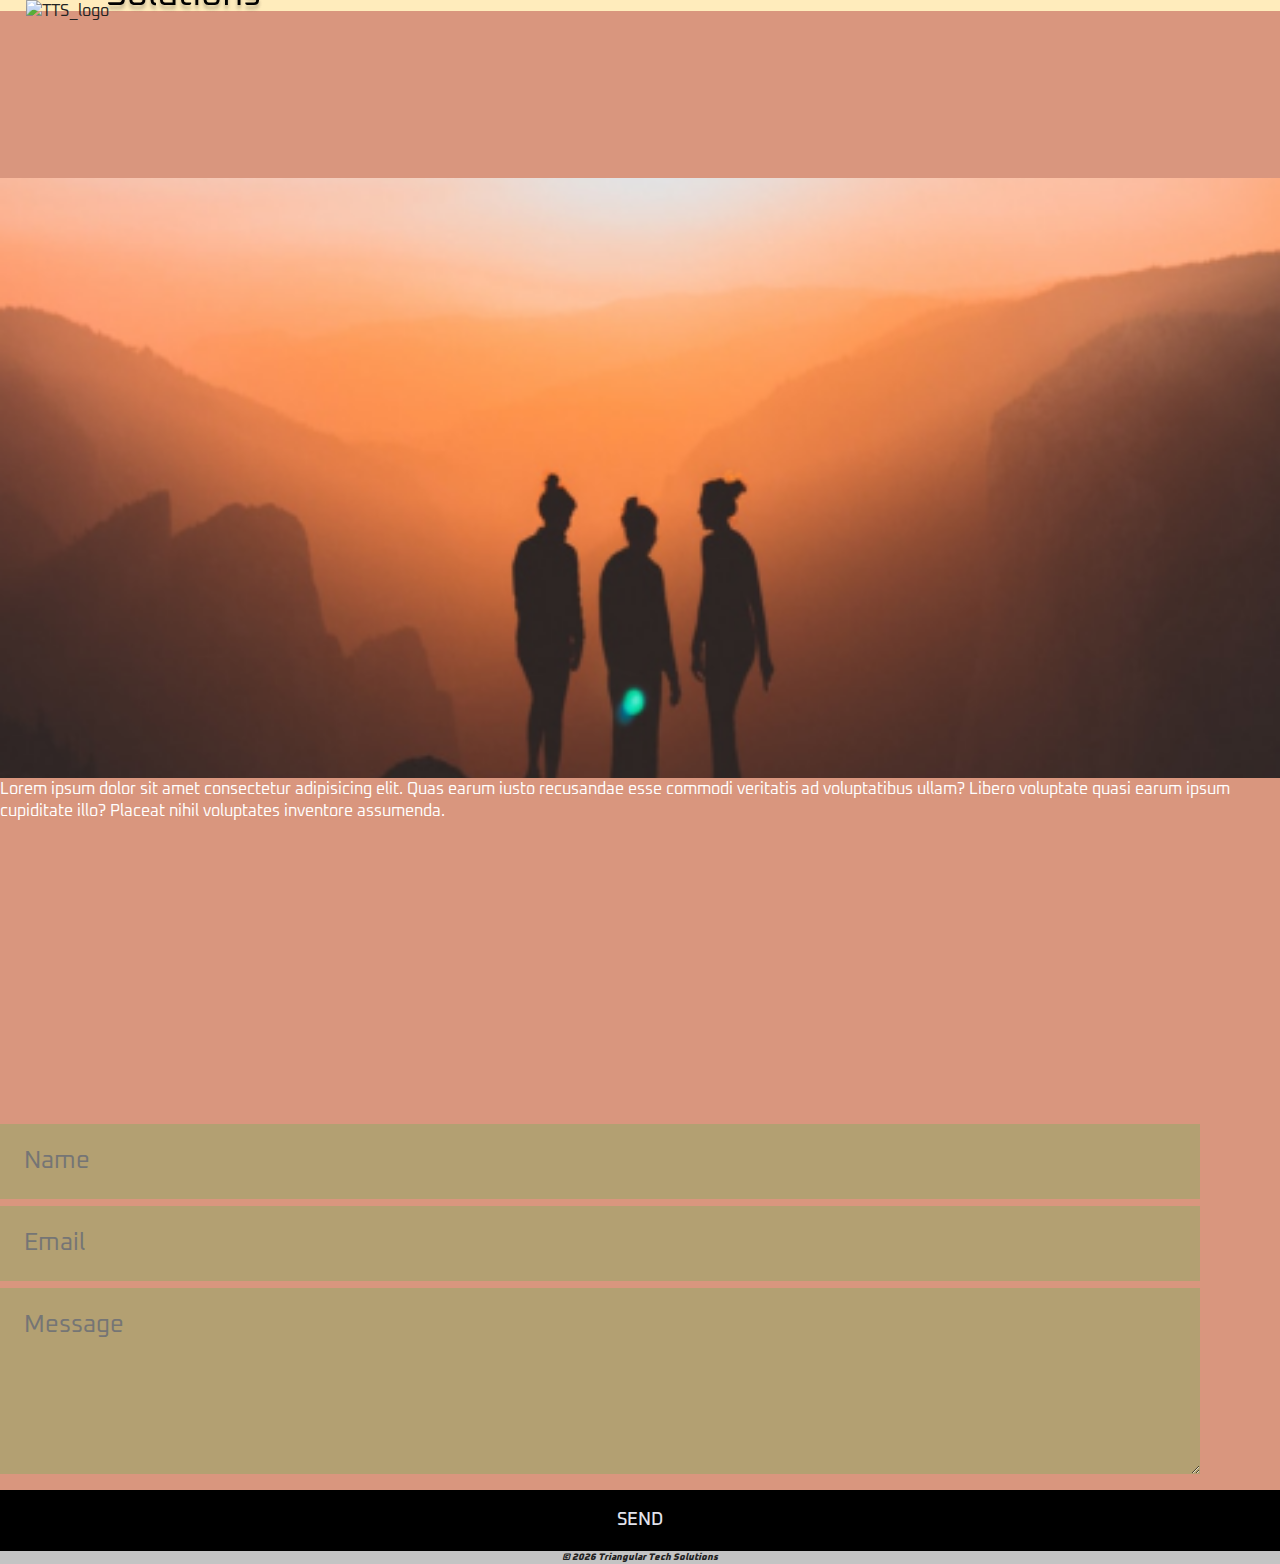
==== form/index.html @ 8d861210 "Added form page" ====
<!DOCTYPE html>
<html lang="en" id="form">
<head>
    <meta charset="UTF-8">
    <meta http-equiv="X-UA-Compatible" content="IE=edge">
    <meta name="viewport" content="width=device-width, initial-scale=1.0">
    <title>Triangular Tech Solutions</title>
    <link rel="stylesheet" href="../css/normalize.css">
    <link rel="stylesheet" href="../css/main.css">
</head>
<body>
    <header>
        <div class="wrapper">
            <div class="logo">
                <img src="../img/logo.png" alt="TTS_logo"/>
            </div>
            <div class="banner">
                <img src="../img/triangular_tech_solutions.png" alt="TTS banner"/>
            </div>
            <div class="topnav" id="myTopnav">
                <a href="javascript:void(0);" style="font-size:35px;" class="icon" onclick="myFunction()">&#9776;</a>
                <a href="../index.html" class="active">Home</a>
                <!-- <a href="../#services">Services</a> -->
                <a href="../#about">About</a>
                <a href="../#contact">Contact</a>
               
            </div>
        </div>
    </header>
    <main>

        <div class="form">
            <div class="hero-img">
            <img />
            </div>
            <p><span>Lorem ipsum dolor sit amet consectetur adipisicing elit. Quas earum iusto recusandae esse commodi veritatis ad voluptatibus ullam? Libero voluptate quasi earum ipsum cupiditate illo? Placeat nihil voluptates inventore assumenda.</span></p>
            <form id="fs-frm" name="simple-contact-form" accept-charset="utf-8"   action="https://formspree.io/f/mrgrpnjb" method="post">
                <fieldset id="fs-frm-inputs">
                <!-- <label for="full-name">Full Name</label> -->
                <input type="text" name="name" id="full-name" placeholder="Name" required="">
                <!-- <label for="email-address">Email Address</label> -->
                <input type="email" name="_replyto" id="email-address" placeholder="Email" required="">
                <!-- <label for="message">Message</label> -->
                <textarea rows="5" name="message" id="message" placeholder="Message" required=""></textarea>
                <input type="hidden" name="_subject" id="email-subject" value="Contact Form Submission">
                </fieldset>
                <input type="submit" value="Send">
            </form>
        </div>
    </main>
    <footer>
        <p> &copy; <script>document.write(new Date().getFullYear())</script> Triangular Tech Solutions</p>
    </footer>
       <script src="../js/main.js"></script>
</body>
</html>
---- css/main.css ----
/*! HTML5 Boilerplate v8.0.0 | MIT License | https://html5boilerplate.com/ */

/* main.css 2.1.0 | MIT License | https://github.com/h5bp/main.css#readme */
/*
 * What follows is the result of much research on cross-browser styling.
 * Credit left inline and big thanks to Nicolas Gallagher, Jonathan Neal,
 * Kroc Camen, and the H5BP dev community and team.
 */

/* ==========================================================================
   Base styles: opinionated defaults
   ========================================================================== */

html {
  color: #222;
  font-size: 1em;
  line-height: 1.4;
}

/*
 * Remove text-shadow in selection highlight:
 * https://twitter.com/miketaylr/status/12228805301
 *
 * Vendor-prefixed and regular ::selection selectors cannot be combined:
 * https://stackoverflow.com/a/16982510/7133471
 *
 * Customize the background color to match your design.
 */

::-moz-selection {
  background: #b3d4fc;
  text-shadow: none;
}

::selection {
  background: #b3d4fc;
  text-shadow: none;
}

/*
 * A better looking default horizontal rule
 */

hr {
  display: block;
  height: 1px;
  border: 0;
  border-top: 1px solid #ccc;
  margin: 1em 0;
  padding: 0;
}

/*
 * Remove the gap between audio, canvas, iframes,
 * images, videos and the bottom of their containers:
 * https://github.com/h5bp/html5-boilerplate/issues/440
 */

audio,
canvas,
iframe,
img,
svg,
video {
  vertical-align: middle;
}

/*
 * Remove default fieldset styles.
 */

fieldset {
  border: 0;
  margin: 0;
  padding: 0;
}

/*
 * Allow only vertical resizing of textareas.
 */

textarea {
  resize: vertical;
}

/* ==========================================================================
   Author's custom styles
   ========================================================================== */
/*======Base styles=======================================*/
@font-face {
  font-family:"oxanium"  ;
  src: url('/fonts/Oxanium-VariableFont_wght.ttf') format('opentype');
}
* {
  margin:0;
  padding:0;
  list-style:none;
  font-family: 'oxanium';
}

img {
  max-width:100%;
}
figure{
  margin:0;
}

header {
  background-color:#FFECBC;
}
.welcome {
  background-color: #B3A072;
}
#services {
  background-color: #D9967E;
}
#about {
  background-color: #D99A25B2;
}
#contact {
  background-color: #317178;
}
footer{
  background-color: #C4C4C4;

}

/*===================Header Styles=======================*/
.logo {
  margin-left:24%;
 
}
.banner {
  display:flex;
  margin-left:40%;
  margin-top:-18%;
}

/* Responsive Navigation Bar */
.topnav {
  overflow: hidden;
  background-color:#FFECBC;
  display:flex;
  flex-flow:row wrap;
  margin-top: -20%;
}

.topnav a {
  float: left;
  display: block;
  text-align: center;
  padding: 14px 16px;
  text-decoration: none;
  font-size: 1.2rem;
  color: #000000;
  font-family: 'oxanium';
}

.active {
  font-size:1rem;
}

.topnav .icon {
  display: none;
}


.topnav a:hover {
  background-color:#FFD6B0;
  color: white;
  border-radius: 13px;
}

@media screen and (max-width: 600px) {
 .topnav a:not(:first-child) {
    display: none;
  }
  .topnav a.icon {
    float: right;
    display: block;
  }
}

@media screen and (max-width: 600px) {
  .topnav.responsive {position: relative;}
  .topnav.responsive .icon {
    position: absolute;
    right: 0;
    top: 0;
  }
  .topnav.responsive a {
    float: none;
    display: block;
    text-align: left;
  }
  .topnav.responsive {float: none;}
  .topnav.responsive {position: relative;}
  .topnav.responsive {
    display: block;
    width: 100%;
    text-align: left;
  }
}
@media(min-width:768px){
  .active {
   background-color:#FFECBC;
  }
}
/*hidden images*/
@media only screen and (min-width:100px) and (max-width:768px) {
.desktop-welcome img ,
.desktop-webdev img,
.desktop-about img {
  display:none;
}

.welcome .button {
  display:none;
}
}

@media(min-width:768px) {
  .banner {
    margin:25%;
  }
}

/*===========WELCOME STYLES==========================*/
.welcome,
#services,
#contact,
#about {
  display: flex;
  flex-flow: column wrap;
  justify-content: center;
  align-items: center;
}

.welcome h3 {
  margin-top:.4em;
  margin-right: 6.8em;
}
.welcome,
#services h3,
 p span,
 #about h3,
 #contact h3 {
  color:#FFFFFF;
}
.welcome h3,
#services h3 {
  font-size: 2rem;
  margin-bottom: 1rem;;
}
.welcome p {
  font-size: 1.3rem;
  padding:.51em;
}
@media(min-width:414px) {
  .welcome h3{
    margin-top:.4em;
    margin-right: 7.8em;
  }
  .welcome p {
    font-size: 1.3rem;
    padding:.51em;
  }
}
@media(min-width:768px) {
  .welcome h3{
    margin-right: 17.8em;
  }
}


/*===========Services============================*/
#services {
  padding-bottom:2.3rem;
}
#services h3 {
  font-size: 2rem;
  padding-top:1rem;
  margin-left: 1rem;
  margin-bottom: 1rem;;
}


#services p span, 
#services p{
  display:flex;
  text-align: center;
  justify-content: center;
  font-size: 1.2em;
}

#services p {
  padding:1em;
}
#services .button p {
  width:232px;
  background: rgba(207, 207, 207, 0.6);
  margin-left: .3em;
  padding-bottom: 1.4em;
  
}
#services .button a {
  color: #000000;
  font-size:1.75em;
  text-decoration: none;
  text-align: center;
}
/*===========ABOUT STYLES============================*/

#about h3 {
  font-size: 2rem;
  padding-top:1rem;
  margin-right: 1rem;
  margin-bottom: 1rem;;
}

.mobile-about img {
  width: 85%;
  margin-left: 1.2em;
}

#about p span,
#about p {
  display:flex;
  text-align: center;
  justify-content: center;
  font-size: 1.2em;
  margin-top: .73em;
  padding:.21em;
}
.workbutton p {
  width:232px;
  background: rgba(207, 207, 207, 0.6);
  margin-left: 3.5em;
  margin-bottom: 5%;
  padding-bottom: 6.4em; 
}
.workbutton a {
  color: #000000;
  font-size:1.75em;
  text-decoration: none;
  text-align: center;
}
@media(min-width:414px){#about p{padding:.91em;}}

/*===========CONTACT STYLES============================*/

#contact h3 {
  font-size: 2rem;
  margin-top: 1em;
}

@media(min-width:414px){#contact h3{margin-bottom:2rem;}}

.rectangle img {
  box-shadow: 15px 16px 7px 5px #79a5aa;
  margin-top: 2em;
  margin-bottom: 4em;
  width:95%;
}
@media(min-width:414px){.rectangle img{box-shadow: -35px -25px #79a5aa;}}
@media(min-width:1200px){.rectangle img{box-shadow:none;}}
.email {
  margin-bottom: 2em;
  margin-right: .2em;
 }
.email a {
  padding:3%;
  font-size: 1.125rem;
  text-decoration: none;
  color:rgb(15, 15, 14);
  background: #9DC4CF;
}

#contact h5 {
  color:white;
  margin-top: 3%;
  margin-bottom: 4%;
  font-size: 1.6rem;
}


#contact .social-media  {
  display:flex;
  justify-content: space-between;
  width: 55%;
  margin-top:1rem;
  margin-bottom: 2rem;
}

@media(min-width:768px) {
  #contact .social-media  {
    display:flex;
    justify-content: space-between;
    width: 35%;
    margin-top:1rem;
    margin-bottom: 2rem;
  }
}
footer {
  display:flex;
  align-items: center;
  justify-content: center;
  font-weight:800;
  font-size:.6em;
  font-style:italic;
}
/*=======Contact Form===================*/
#form {
  background-color: #D9967E;
  height:auto;
}
.form {
  background-color: #D9967E;
 
}
.form .hero-img {
  background: url("../img/rectangle_28.png");
  background-size: cover;
  background-position: center;
  min-height: 300px;
  display: flex;
  justify-content: center;
  flex-flow: row wrap;
  margin-top: 13%;
}
@media(min-width:768px){
  .form .hero-img{
    min-height:600px;
  }
}
/* .form img {
  border: none;
  border-radius: 9%;
  opacity: 0.5;
  width:15%;
} */
fieldset {
  padding-top: 23%;
  height:23%;
}
#email-address,
#full-name,
#message {
  display:flex;
  flex-flow:column;
  border: none;
  width: 90%;
  padding:1em;
  background-color: #B3A072;
  font-family: "oxanium";
  margin:.41rem 0;  
  font-size: 1.5rem;
}

input[type=submit] {
  width: 100%;
  padding: 20px 0;
  margin-top: 10px;
  background-color: #000000;
  font-weight: 500;
  font-size: 1.125em;
  color: #e2e3ed;
  border: none;
  text-align: center;
  text-transform: uppercase;
}

/* .hero-area {
  background: url(../img/hero.jpg);
  background-size: cover;
  background-position: center;
  min-height: 500px;
  display: flex;
  justify-content: center;
  flex-flow: row wrap;
} */


/* input[type=text] {
  box-sizing: border-box;
  width: 80%;
  color: #2a423a;
  font-style: italic;
  padding: 1em;
} */


/* ==========================================================================
   Helper classes
   ========================================================================== */

/*
 * Hide visually and from screen readers
 */

.hidden,
[hidden] {
  display: none !important;
}

/*
 * Hide only visually, but have it available for screen readers:
 * https://snook.ca/archives/html_and_css/hiding-content-for-accessibility
 *
 * 1. For long content, line feeds are not interpreted as spaces and small width
 *    causes content to wrap 1 word per line:
 *    https://medium.com/@jessebeach/beware-smushed-off-screen-accessible-text-5952a4c2cbfe
 */

.sr-only {
  border: 0;
  clip: rect(0, 0, 0, 0);
  height: 1px;
  margin: -1px;
  overflow: hidden;
  padding: 0;
  position: absolute;
  white-space: nowrap;
  width: 1px;
  /* 1 */
}

/*
 * Extends the .sr-only class to allow the element
 * to be focusable when navigated to via the keyboard:
 * https://www.drupal.org/node/897638
 */

.sr-only.focusable:active,
.sr-only.focusable:focus {
  clip: auto;
  height: auto;
  margin: 0;
  overflow: visible;
  position: static;
  white-space: inherit;
  width: auto;
}

/*
 * Hide visually and from screen readers, but maintain layout
 */

.invisible {
  visibility: hidden;
}

/*
 * Clearfix: contain floats
 *
 * For modern browsers
 * 1. The space content is one way to avoid an Opera bug when the
 *    `contenteditable` attribute is included anywhere else in the document.
 *    Otherwise it causes space to appear at the top and bottom of elements
 *    that receive the `clearfix` class.
 * 2. The use of `table` rather than `block` is only necessary if using
 *    `:before` to contain the top-margins of child elements.
 */

.clearfix::before,
.clearfix::after {
  content: " ";
  display: table;
}

.clearfix::after {
  clear: both;
}

/* ==========================================================================
   EXAMPLE Media Queries for Responsive Design.
   These examples override the primary ('mobile first') styles.
   Modify as content requires.
   ========================================================================== */
/* ------------------ Tablet Styles - Homepage ---------------- */
@media only screen and (min-width: 768px) {
  /* Tablet styles here */ 
  
 /*===================Header Styles=======================*/
 .logo {
  display: flex;
  margin-left:24%;
  margin-bottom:-35%;
 }
.banner {
  display:flex;
  flex-flow: row wrap;
  justify-content: center;
  align-items: center;
  }
/* Responsive Navigation Bar */
.topnav {
display: flex;
justify-content: center;
}
.topnav a {
  font-size: 1.5rem;
}
/* ----- Welcome ----- */
.welcome {
  display: flex;
  flex-flow: column wrap;
  justify-content: center;
  align-items: center;
  height: 800px;
  width: 100%;
}
.welcome h3 {
  font-size: 2.5rem;
  margin:0 0 0 30%;
}
.welcome p {
  font-size: 2rem;
  width: 100%;
}
.mobile-welcome img {
  width: 600px;
  height: 450px;
}
/*--- Services  ----*/
#services {
  height: 700px;
}
#services h3 {
  font-size: 2.5rem;
}
#services p {
  font-size: 2rem;
}
#services .button {
  margin-top: 5%;
}
/*--- ABout  ----*/
#about {
  height: 1000px;
}
#about h3 {
  font-size: 2.5rem;
}
#about p{
  font-size: 1.75rem;
}
.mobile-about img{
  width: 600px;
  height: 400px;
  border-radius: 3%;
}
/*--- Contact  ----*/
.rectangle img {
  width: 600px;
  height: 400px;
}
#contact h3 {
  font-size: 2.5rem;
}
#contact h5 {
  font-size: 1.5rem;
}

}

/* --------------------- Desktop Styles - Homepage -------------------- */

@media only screen and (min-width: 1200px) {
  /* Desktop styles here */  
  /* hidden images */
  .mobile-welcome img,
  .mobile-about img {
    display:none;
  }
  html {
    background-color: #faf8f8;
  } 
  .logo {
    display: flex;
    justify-content: flex-start;
    margin: 0 0 -32% 2% ;
  }
  .banner {
    display:flex;
    justify-content: flex-start;
    margin-left: 8%;
    }
  
  /* Responsive Navigation Bar */
  .topnav {
  display: flex;
  flex-flow: row nowrap;
  justify-content: flex-end;
  margin-top: -30%;
   }
  /* ----- Welcome ----- */
   .welcome {
     top: 0;
     left: 0;
     background-color:#FFECBC;
     margin-bottom: 15%;
     height: 700px;
     width: 100%;
    }
   .welcome .desktop-welcome img {
      position: relative;
      top: 0;
      left: 240px;
      border-radius: 5%;
      width: 600px;
      height: 400px;
    }
    .welcome .para1 {
      position: absolute;
      bottom: 250px;
      left: 80px;
      width: 600px;
      height: 400px;
      background-color: #B3A072;
      border-radius: 5%;
  }
  .welcome h3 {
    font-size: 3rem;
    margin: 5% 0 0 3%;
  }
  .welcome p {
    font-size: 2.25rem;
    margin: 2% 0 0 1%;
    width: 95%;
  }
  .welcome .button {
    margin: 0 30% 0 0;
  }  
  
  /*--- Services  ----*/
  #services {
    position: relative;
    width: 100%;
    height: 610px;
    margin-bottom: 20%;
  }
  #services h3 {
    font-size: 3rem;
    margin-right: 5%;
  }
  .services-para {
    width: 50%;
    margin-right: 8%;
  }
  .desktop-webdev img {
    position: absolute;
    top: -15%;
    left: 62%;
    width: 532px;
    height: 835px;
  }
  /*--- About  ----*/
   #about {
    position: relative;
    left: 25rem;
    width: 100%;
    height: 600px;
    }
    #about h3 {
      font-size: 3rem;
    }
    
    .desktop-about img {
      position: relative;
      right: 38rem;
      width: 532px;
      height: 835px;
      margin-top: 25%;
    }
 /*--- Contact ----*/
 #contact {
   display: flex;
   flex-flow: column wrap;
   width: 100%;
   margin-top: 20%;
 }
 #contact h3 {
   font-size: 3rem;
   margin: 3% 50% 0 0;
 }
 #contact .rectangle img {
   max-width: 582px;
   height: 320px;
   margin-left: 55%;
   border-radius: 2.5%;
 }
 #contact .email {
   color: #000000;
   margin: -18% 50% 0 0;
   background-color: #9DC4CF;
   width: 40%;
   height: 100px;
 }
 .email a {
  font-size: 2rem;

 }

}  



@media print,
  (-webkit-min-device-pixel-ratio: 1.25),
  (min-resolution: 1.25dppx),
  (min-resolution: 120dpi) {
  /* Style adjustments for high resolution devices */
}

/* ==========================================================================
   Print styles.
   Inlined to avoid the additional HTTP request:
   https://www.phpied.com/delay-loading-your-print-css/
   ========================================================================== */

@media print {
  *,
  *::before,
  *::after {
    background: #fff !important;
    color: #000 !important;
    /* Black prints faster */
    box-shadow: none !important;
    text-shadow: none !important;
  }

  a,
  a:visited {
    text-decoration: underline;
  }

  a[href]::after {
    content: " (" attr(href) ")";
  }

  abbr[title]::after {
    content: " (" attr(title) ")";
  }

  /*
   * Don't show links that are fragment identifiers,
   * or use the `javascript:` pseudo protocol
   */
  a[href^="#"]::after,
  a[href^="javascript:"]::after {
    content: "";
  }

  pre {
    white-space: pre-wrap !important;
  }

  pre,
  blockquote {
    border: 1px solid #999;
    page-break-inside: avoid;
  }

  /*
   * Printing Tables:
   * https://web.archive.org/web/20180815150934/http://css-discuss.incutio.com/wiki/Printing_Tables
   */
  thead {
    display: table-header-group;
  }

  tr,
  img {
    page-break-inside: avoid;
  }

  p,
  h2,
  h3 {
    orphans: 3;
    widows: 3;
  }

  h2,
  h3 {
    page-break-after: avoid;
  }
}
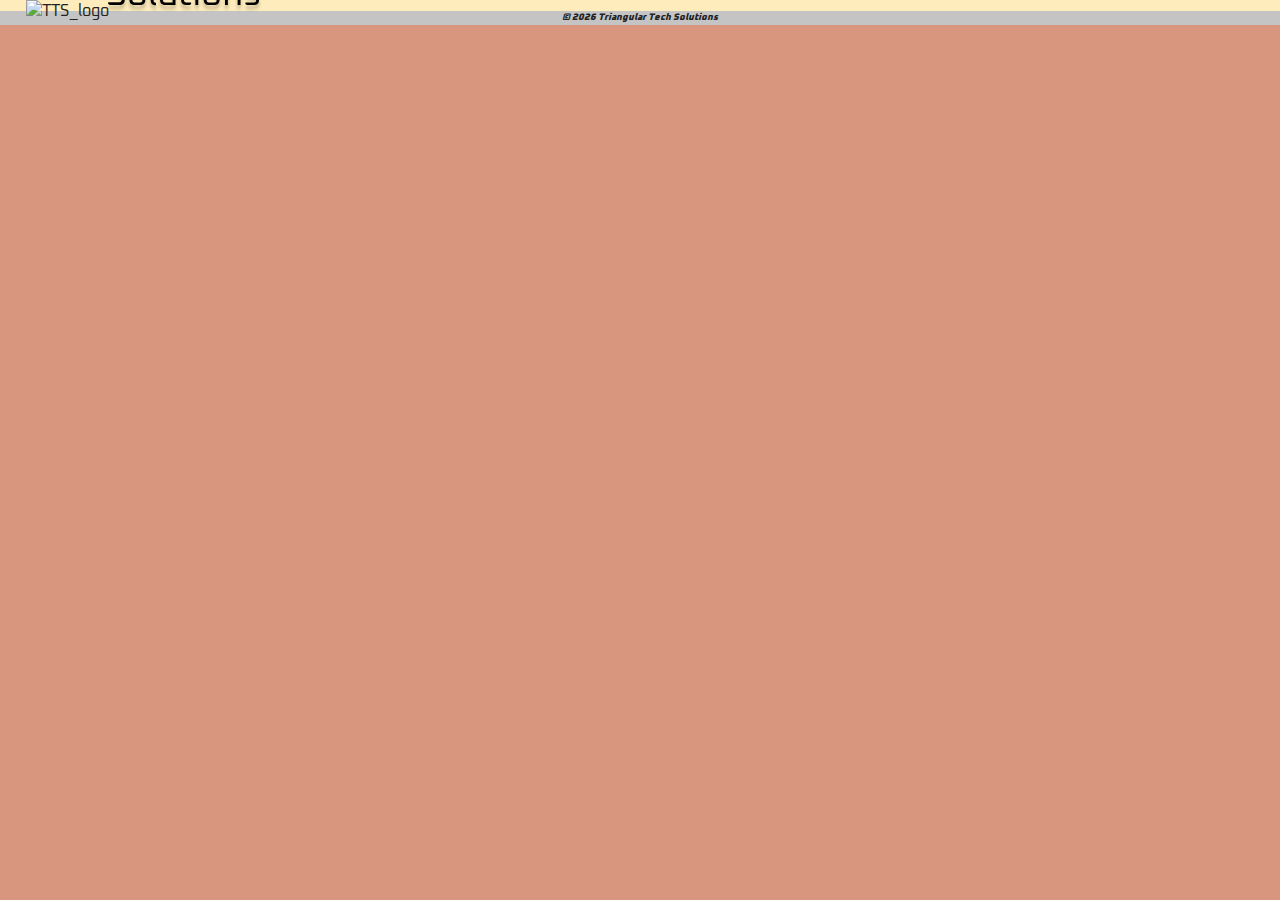
==== commit 8503c81d: "Updated styles" ====
--- a/form/index.html
+++ b/form/index.html
@@ -29,24 +29,6 @@
     </header>
     <main>
 
-        <div class="form">
-            <div class="hero-img">
-            <img />
-            </div>
-            <p><span>Lorem ipsum dolor sit amet consectetur adipisicing elit. Quas earum iusto recusandae esse commodi veritatis ad voluptatibus ullam? Libero voluptate quasi earum ipsum cupiditate illo? Placeat nihil voluptates inventore assumenda.</span></p>
-            <form id="fs-frm" name="simple-contact-form" accept-charset="utf-8"   action="https://formspree.io/f/mrgrpnjb" method="post">
-                <fieldset id="fs-frm-inputs">
-                <!-- <label for="full-name">Full Name</label> -->
-                <input type="text" name="name" id="full-name" placeholder="Name" required="">
-                <!-- <label for="email-address">Email Address</label> -->
-                <input type="email" name="_replyto" id="email-address" placeholder="Email" required="">
-                <!-- <label for="message">Message</label> -->
-                <textarea rows="5" name="message" id="message" placeholder="Message" required=""></textarea>
-                <input type="hidden" name="_subject" id="email-subject" value="Contact Form Submission">
-                </fieldset>
-                <input type="submit" value="Send">
-            </form>
-        </div>
     </main>
     <footer>
         <p> &copy; <script>document.write(new Date().getFullYear())</script> Triangular Tech Solutions</p>
--- a/css/main.css
+++ b/css/main.css
@@ -255,6 +255,7 @@
 .welcome p {
   font-size: 1.3rem;
   padding:.51em;
+  color: #000;
 }
 @media(min-width:414px) {
   .welcome h3{
@@ -273,7 +274,7 @@
 }
 
 
-/*===========Services============================*/
+/*===========Services/Process============================*/
 #services {
   padding-bottom:2.3rem;
 }
@@ -315,7 +316,7 @@
   font-size: 2rem;
   padding-top:1rem;
   margin-right: 1rem;
-  margin-bottom: 1rem;;
+  margin-bottom: 1rem;
 }
 
 .mobile-about img {
@@ -331,66 +332,10 @@
   font-size: 1.2em;
   margin-top: .73em;
   padding:.21em;
-}
-.workbutton p {
-  width:232px;
-  background: rgba(207, 207, 207, 0.6);
-  margin-left: 3.5em;
-  margin-bottom: 5%;
-  padding-bottom: 6.4em; 
-}
-.workbutton a {
-  color: #000000;
-  font-size:1.75em;
-  text-decoration: none;
-  text-align: center;
+  color: #000;
 }
 @media(min-width:414px){#about p{padding:.91em;}}
 
-/*===========CONTACT STYLES============================*/
-
-#contact h3 {
-  font-size: 2rem;
-  margin-top: 1em;
-}
-
-@media(min-width:414px){#contact h3{margin-bottom:2rem;}}
-
-.rectangle img {
-  box-shadow: 15px 16px 7px 5px #79a5aa;
-  margin-top: 2em;
-  margin-bottom: 4em;
-  width:95%;
-}
-@media(min-width:414px){.rectangle img{box-shadow: -35px -25px #79a5aa;}}
-@media(min-width:1200px){.rectangle img{box-shadow:none;}}
-.email {
-  margin-bottom: 2em;
-  margin-right: .2em;
- }
-.email a {
-  padding:3%;
-  font-size: 1.125rem;
-  text-decoration: none;
-  color:rgb(15, 15, 14);
-  background: #9DC4CF;
-}
-
-#contact h5 {
-  color:white;
-  margin-top: 3%;
-  margin-bottom: 4%;
-  font-size: 1.6rem;
-}
-
-
-#contact .social-media  {
-  display:flex;
-  justify-content: space-between;
-  width: 55%;
-  margin-top:1rem;
-  margin-bottom: 2rem;
-}
 
 @media(min-width:768px) {
   #contact .social-media  {
@@ -412,82 +357,8 @@
 /*=======Contact Form===================*/
 #form {
   background-color: #D9967E;
-  height:auto;
-}
-.form {
-  background-color: #D9967E;
- 
-}
-.form .hero-img {
-  background: url("../img/rectangle_28.png");
-  background-size: cover;
-  background-position: center;
-  min-height: 300px;
-  display: flex;
-  justify-content: center;
-  flex-flow: row wrap;
-  margin-top: 13%;
-}
-@media(min-width:768px){
-  .form .hero-img{
-    min-height:600px;
-  }
-}
-/* .form img {
-  border: none;
-  border-radius: 9%;
-  opacity: 0.5;
-  width:15%;
-} */
-fieldset {
-  padding-top: 23%;
-  height:23%;
-}
-#email-address,
-#full-name,
-#message {
-  display:flex;
-  flex-flow:column;
-  border: none;
-  width: 90%;
-  padding:1em;
-  background-color: #B3A072;
-  font-family: "oxanium";
-  margin:.41rem 0;  
-  font-size: 1.5rem;
-}
-
-input[type=submit] {
-  width: 100%;
-  padding: 20px 0;
-  margin-top: 10px;
-  background-color: #000000;
-  font-weight: 500;
-  font-size: 1.125em;
-  color: #e2e3ed;
-  border: none;
-  text-align: center;
-  text-transform: uppercase;
-}
-
-/* .hero-area {
-  background: url(../img/hero.jpg);
-  background-size: cover;
-  background-position: center;
-  min-height: 500px;
-  display: flex;
-  justify-content: center;
-  flex-flow: row wrap;
-} */
-
-
-/* input[type=text] {
-  box-sizing: border-box;
-  width: 80%;
-  color: #2a423a;
-  font-style: italic;
-  padding: 1em;
-} */
+}
+
 
 
 /* ==========================================================================
@@ -624,31 +495,52 @@
 }
 /*--- Services  ----*/
 #services {
-  height: 700px;
+  height: 650px;
 }
 #services h3 {
   font-size: 2.5rem;
 }
 #services p {
   font-size: 2rem;
+  margin-bottom: 45px;
 }
 #services .button {
-  margin-top: 5%;
+  margin-bottom: -90px;
+}
+#services .button p {
+  padding: 30px;
+}
+#services .button a {
+  font-size: 2rem;
 }
 /*--- ABout  ----*/
 #about {
-  height: 1000px;
+  height: 930px;
 }
 #about h3 {
   font-size: 2.5rem;
 }
 #about p{
-  font-size: 1.75rem;
+  font-size: 1.5rem;
 }
 .mobile-about img{
   width: 600px;
   height: 400px;
   border-radius: 3%;
+  margin-bottom: -20px;
+}
+.about-para span {
+  margin-bottom: -20px;
+}
+#about .workbutton {
+  display: flex;
+  justify-content: center;
+}
+.workbutton p {
+  padding: 30px;
+}
+.workbutton a {
+  font-size: 2rem;
 }
 /*--- Contact  ----*/
 .rectangle img {
@@ -666,7 +558,7 @@
 
 /* --------------------- Desktop Styles - Homepage -------------------- */
 
-@media only screen and (min-width: 1200px) {
+@media only screen and (min-width: 1024px) {
   /* Desktop styles here */  
   /* hidden images */
   .mobile-welcome img,
@@ -685,8 +577,7 @@
     display:flex;
     justify-content: flex-start;
     margin-left: 8%;
-    }
-  
+    }  
   /* Responsive Navigation Bar */
   .topnav {
   display: flex;
@@ -696,43 +587,56 @@
    }
   /* ----- Welcome ----- */
    .welcome {
+     display: flex;
+     flex-flow: row nowrap;
+     justify-content: center;
+     align-items: center;
      top: 0;
      left: 0;
      background-color:#FFECBC;
      margin-bottom: 15%;
      height: 700px;
-     width: 100%;
+     max-width:100%;
     }
    .welcome .desktop-welcome img {
       position: relative;
       top: 0;
-      left: 240px;
+      left: 265px;
       border-radius: 5%;
       width: 600px;
-      height: 400px;
+      height: 450px;
     }
     .welcome .para1 {
       position: absolute;
-      bottom: 250px;
-      left: 80px;
+      bottom: 200px;
+      left: 70px;
       width: 600px;
-      height: 400px;
+      height: 450px;
       background-color: #B3A072;
       border-radius: 5%;
-  }
-  .welcome h3 {
+      z-index: 1;
+  } 
+    .welcome h3 {
     font-size: 3rem;
     margin: 5% 0 0 3%;
   }
   .welcome p {
     font-size: 2.25rem;
     margin: 2% 0 0 1%;
-    width: 95%;
   }
   .welcome .button {
-    margin: 0 30% 0 0;
+    position: absolute;
+    z-index: 1;
+    bottom: 230px;
+    left: 300px;
   }  
-  
+  .welcome .button a {
+      font-size: 1.5rem;
+      color: #000000;
+      text-decoration: none;
+      background-color: #317178;
+      padding: 20px 30px;
+    }
   /*--- Services  ----*/
   #services {
     position: relative;
@@ -742,11 +646,11 @@
   }
   #services h3 {
     font-size: 3rem;
-    margin-right: 5%;
+    margin-right: 38%;
   }
   .services-para {
-    width: 50%;
-    margin-right: 8%;
+    width: 602;
+    margin-right: 38%;
   }
   .desktop-webdev img {
     position: absolute;
@@ -755,17 +659,28 @@
     width: 532px;
     height: 835px;
   }
+  #services .button {
+    position: absolute;
+    z-index: 1;
+    bottom: 80px;
+    left: 250px;
+  }
+  #services .button a {
+    font-size: 1.5rem;
+  }
   /*--- About  ----*/
    #about {
     position: relative;
-    left: 25rem;
     width: 100%;
-    height: 600px;
+    height: 610px;
     }
     #about h3 {
       font-size: 3rem;
     }
-    
+    #about p {
+      width: 800px;
+      height: 600px;
+    }    
     .desktop-about img {
       position: relative;
       right: 38rem;
@@ -773,37 +688,51 @@
       height: 835px;
       margin-top: 25%;
     }
+    .about-para p {
+      position: absolute;
+      z-index: 1;
+      top: 150px;
+      right: 40px;
+    }
+    .workbutton {
+      position: absolute;
+      z-index: 1;
+      top: 150px;
+      right: 30px;
+    }
+    
+    .workbutton a {
+      font-size: 1.5rem;
+    }
  /*--- Contact ----*/
- #contact {
-   display: flex;
-   flex-flow: column wrap;
-   width: 100%;
-   margin-top: 20%;
- }
- #contact h3 {
-   font-size: 3rem;
-   margin: 3% 50% 0 0;
- }
- #contact .rectangle img {
-   max-width: 582px;
-   height: 320px;
-   margin-left: 55%;
-   border-radius: 2.5%;
- }
- #contact .email {
-   color: #000000;
-   margin: -18% 50% 0 0;
-   background-color: #9DC4CF;
-   width: 40%;
-   height: 100px;
- }
- .email a {
-  font-size: 2rem;
-
- }
+  #contact {
+    display: flex;
+    flex-flow: column wrap;
+    width: 100%;
+    margin-top: 20%;
+  }
+  #contact h3 {
+    font-size: 3rem;
+    margin: 3% 50% 0 0;
+  }
+  #contact .rectangle img {
+    max-width: 582px;
+    height: 320px;
+    margin-left: 55%;
+    border-radius: 2.5%;
+  }
+  #contact .email {
+    color: #000000;
+    margin: -18% 50% 0 0;
+    background-color: #9DC4CF;
+    width: 40%;
+    height: 100px;
+  }
+  .email a {
+    font-size: 2rem;
+  }
 
 }  
-
 
 
 @media print,
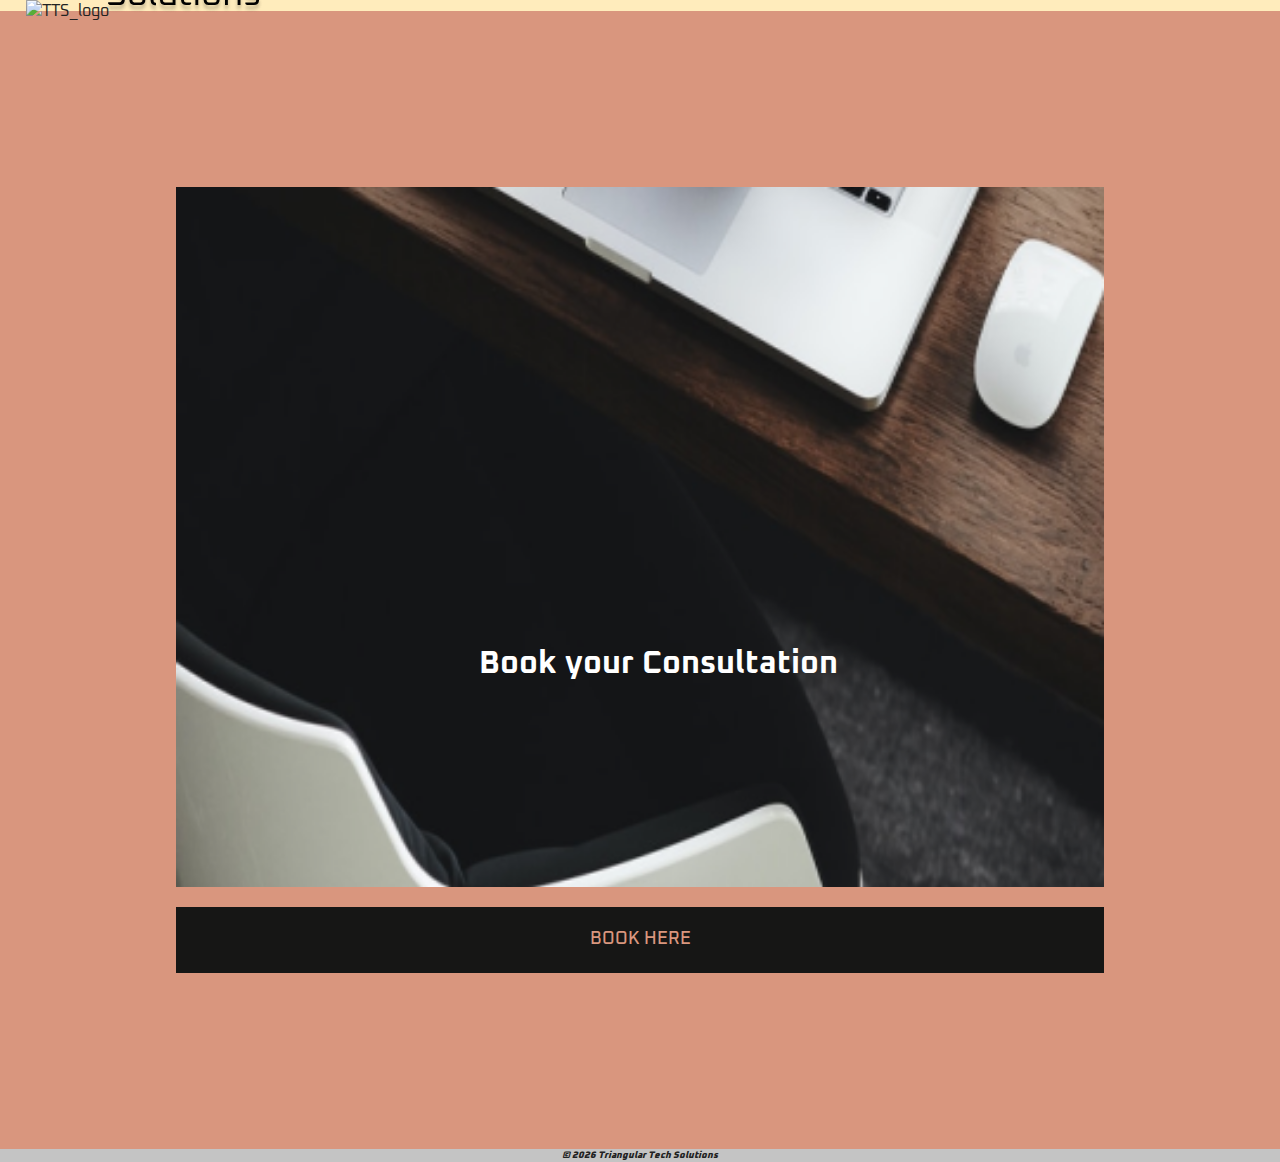
==== commit ef4f0dd0: "Co-authored-by: Jacque Malcolm <JacqueM-tech@users.noreply.github.com>" ====
--- a/form/index.html
+++ b/form/index.html
@@ -19,20 +19,31 @@
             </div>
             <div class="topnav" id="myTopnav">
                 <a href="javascript:void(0);" style="font-size:35px;" class="icon" onclick="myFunction()">&#9776;</a>
-                <a href="../index.html" class="active">Home</a>
-                <!-- <a href="../#services">Services</a> -->
-                <a href="../#about">About</a>
-                <a href="../#contact">Contact</a>
+                <a href="/index.html">Home</a>
                
             </div>
         </div>
-    </header>
+        </header>
     <main>
+    <section class="form">
+        <div class="hero-img"><h1>Book your Consultation</h1></div>
 
-    </main>
-    <footer>
-        <p> &copy; <script>document.write(new Date().getFullYear())</script> Triangular Tech Solutions</p>
-    </footer>
-       <script src="../js/main.js"></script>
+<!-- Calendly link widget begin -->
+<div class="calendly">
+<link href="https://assets.calendly.com/assets/external/widget.css" rel="stylesheet">
+<script src="https://assets.calendly.com/assets/external/widget.js"  async></script>
+<a href="" onclick="Calendly.initPopupWidget({url: 'https://calendly.com/triangulartechsolutions/consultation'});return false;">Book Here</a>
+</div>
+<!-- Calendly link widget end -->
+
+</section>
+</main>
+<footer>
+    <p> &copy; <script>document.write(new Date().getFullYear())</script> Triangular Tech Solutions</p>
+</footer>
+   <script src="../js/main.js"></script>
+    
 </body>
-</html>+</html>
+
+    
--- a/css/main.css
+++ b/css/main.css
@@ -126,6 +126,9 @@
 }
 
 /*===================Header Styles=======================*/
+header .wrapper {
+  padding-bottom: 10%;
+}
 .logo {
   margin-left:24%;
  
@@ -134,10 +137,10 @@
   display:flex;
   margin-left:40%;
   margin-top:-18%;
-}
+} 
 
 /* Responsive Navigation Bar */
-.topnav {
+ .topnav {
   overflow: hidden;
   background-color:#FFECBC;
   display:flex;
@@ -187,6 +190,7 @@
     position: absolute;
     right: 0;
     top: 0;
+    
   }
   .topnav.responsive a {
     float: none;
@@ -267,11 +271,7 @@
     padding:.51em;
   }
 }
-@media(min-width:768px) {
-  .welcome h3{
-    margin-right: 17.8em;
-  }
-}
+
 
 
 /*===========Services/Process============================*/
@@ -289,7 +289,6 @@
 #services p span, 
 #services p{
   display:flex;
-  text-align: center;
   justify-content: center;
   font-size: 1.2em;
 }
@@ -311,23 +310,25 @@
   text-align: center;
 }
 /*===========ABOUT STYLES============================*/
-
 #about h3 {
   font-size: 2rem;
   padding-top:1rem;
   margin-right: 1rem;
   margin-bottom: 1rem;
 }
-
-.mobile-about img {
-  width: 85%;
-  margin-left: 1.2em;
-}
-
+.about-para img {
+   width: 45%;
+  border-radius:30%; 
+  margin-left: 30%;
+ }
+#about p {
+  color:white;
+  margin-left:1.5em;
+}
 #about p span,
-#about p {
+.about-para p
+ {
   display:flex;
-  text-align: center;
   justify-content: center;
   font-size: 1.2em;
   margin-top: .73em;
@@ -337,15 +338,7 @@
 @media(min-width:414px){#about p{padding:.91em;}}
 
 
-@media(min-width:768px) {
-  #contact .social-media  {
-    display:flex;
-    justify-content: space-between;
-    width: 35%;
-    margin-top:1rem;
-    margin-bottom: 2rem;
-  }
-}
+
 footer {
   display:flex;
   align-items: center;
@@ -354,12 +347,89 @@
   font-size:.6em;
   font-style:italic;
 }
-/*=======Contact Form===================*/
-#form {
+/*=======Consult Form===================*/
+.form {
   background-color: #D9967E;
-}
-
-
+  padding:3%;
+}
+
+.form h1{
+  color:white;
+  margin-top:49%;
+  margin-left:4%;
+}
+
+.hero-img {
+  background: url('../img/form_photo.png');
+  background-size: cover;
+  background-position: center;
+  min-height: 500px;
+  display: flex;
+  justify-content: center;
+  flex-flow: row wrap;
+  width: 100%;
+}
+/* inline calendar */
+/* .calendly-inline-widget {  
+  display:flex;
+  margin-top: 3em;
+  width:100%;
+  height:360px;
+} */
+.calendly {
+  width: 100%;
+  padding: 20px 0;
+  margin-top: 20px;
+  background-color: rgb(22, 22, 21);
+  font-weight: 500;
+  font-size: 1.125em;
+  border: none;
+  text-align: center;
+  text-transform: uppercase;
+}
+
+.calendly a {
+  text-decoration: none;
+  color:#D9967E;
+}
+.calendly:hover{
+  background-color:#FFECBC;
+}
+@media(min-width:414px) {
+  .form {
+    padding:10%;
+  }
+}
+@media(min-width:768px) {
+  .form {
+    max-width:640px;
+    padding-bottom:15%;
+  }
+
+.hero-img {
+  min-height: 700px;
+}
+}
+@media(min-width:900px){
+  .form{
+    padding:25%;
+  }
+}
+@media(min-width:1024px){
+  .form{
+    max-width:960px;
+    padding:11rem;
+  }
+}
+@media(min-width:1300px){
+  header{
+    padding-bottom: 2%;
+  }
+  .form{
+    padding:25%;
+  }
+
+}
 
 /* ==========================================================================
    Helper classes
@@ -449,10 +519,19 @@
    Modify as content requires.
    ========================================================================== */
 /* ------------------ Tablet Styles - Homepage ---------------- */
-@media only screen and (min-width: 768px) {
+
+@media only screen and (min-width: 620px) {
   /* Tablet styles here */ 
   
  /*===================Header Styles=======================*/
+ .desktop-webdev, .desktop-welcome
+ {
+   display: none;
+ }
+
+ header .wrapper {
+  margin-bottom: -10%;
+ }
  .logo {
   display: flex;
   margin-left:24%;
@@ -483,52 +562,49 @@
 }
 .welcome h3 {
   font-size: 2.5rem;
-  margin:0 0 0 30%;
+  margin:0 0 0 5%;
 }
 .welcome p {
   font-size: 2rem;
   width: 100%;
+  padding-left: 5%;
 }
 .mobile-welcome img {
   width: 600px;
   height: 450px;
 }
-/*--- Services  ----*/
+/*--- Services/Process  ----*/
 #services {
-  height: 650px;
+  display: flex;
+  flex-flow: column wrap;
+  justify-content: center;
+  align-items: center;
+  height: 500px;
 }
 #services h3 {
   font-size: 2.5rem;
 }
-#services p {
+.services-para p {
+  display: flex;
   font-size: 2rem;
-  margin-bottom: 45px;
 }
 #services .button {
-  margin-bottom: -90px;
+  margin-bottom: -10px;
 }
 #services .button p {
-  padding: 30px;
+  padding: 20px;
 }
 #services .button a {
   font-size: 2rem;
 }
 /*--- ABout  ----*/
-#about {
-  height: 930px;
-}
 #about h3 {
   font-size: 2.5rem;
 }
-#about p{
+#about p {
   font-size: 1.5rem;
 }
-.mobile-about img{
-  width: 600px;
-  height: 400px;
-  border-radius: 3%;
-  margin-bottom: -20px;
-}
+
 .about-para span {
   margin-bottom: -20px;
 }
@@ -565,6 +641,7 @@
   .mobile-about img {
     display:none;
   }
+
   html {
     background-color: #faf8f8;
   } 
@@ -649,7 +726,7 @@
     margin-right: 38%;
   }
   .services-para {
-    width: 602;
+    width: 602px;
     margin-right: 38%;
   }
   .desktop-webdev img {
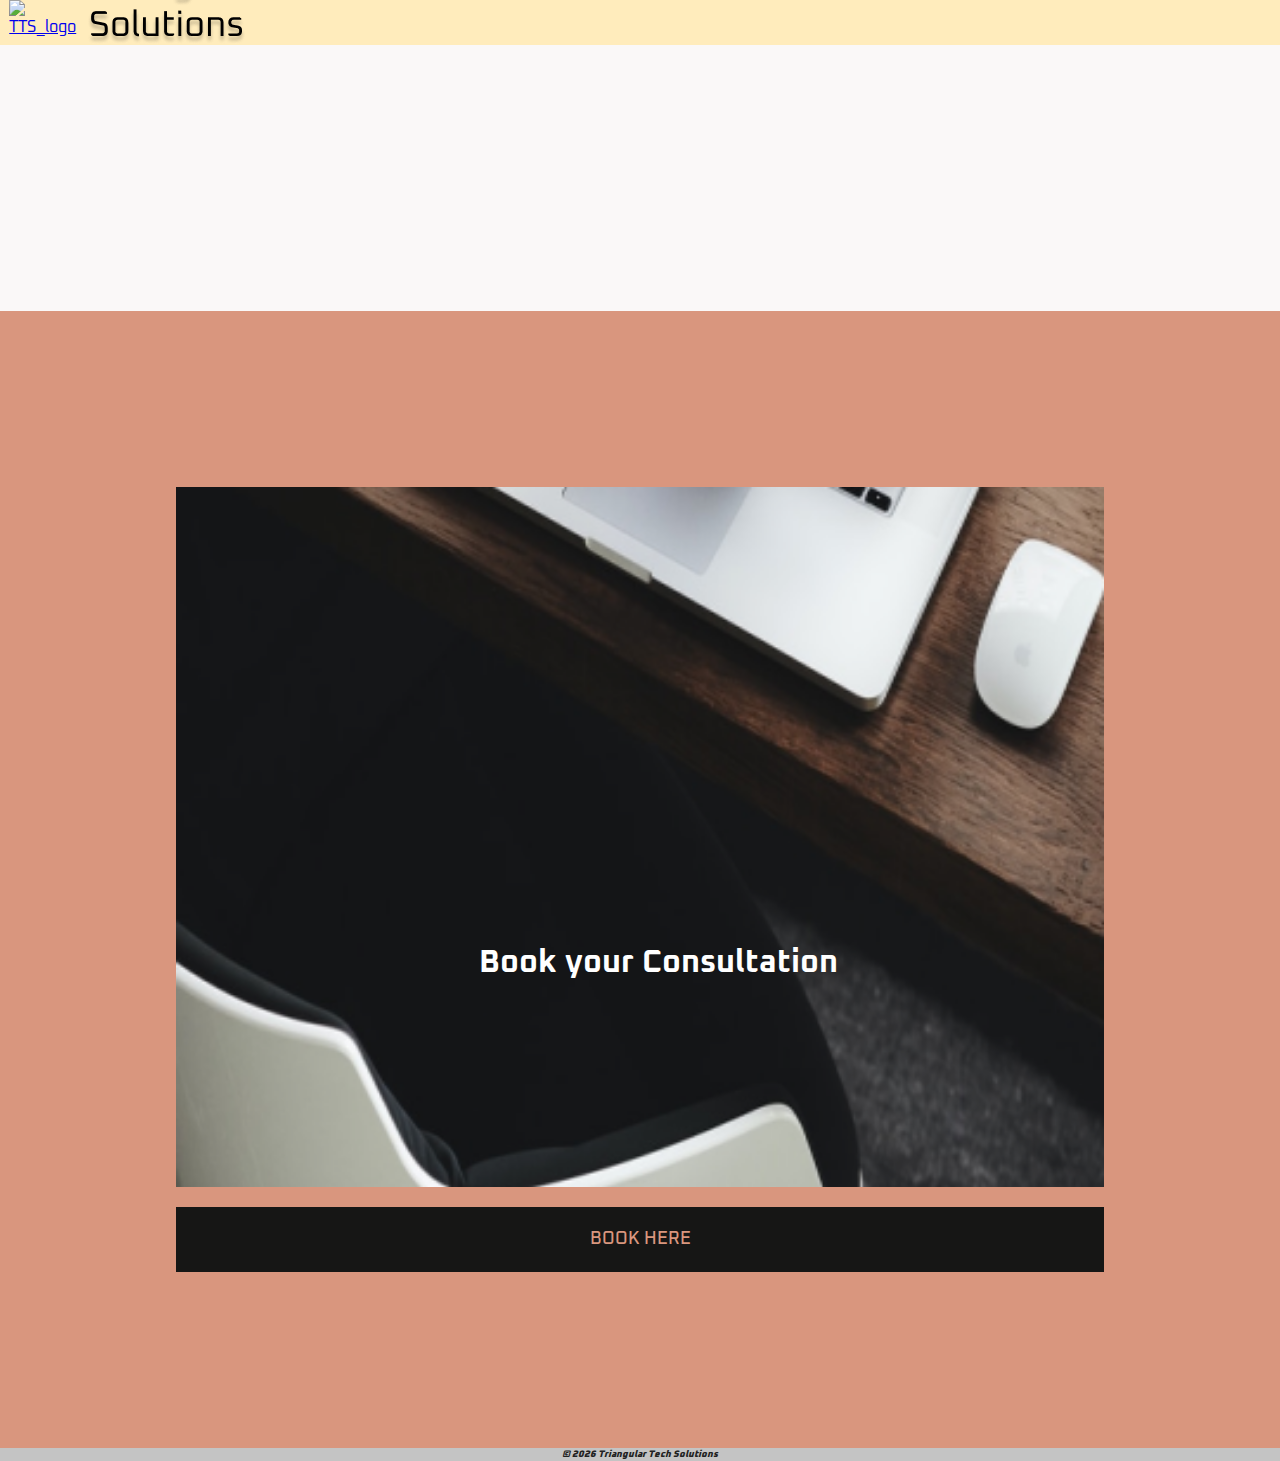
==== commit eb4b5bc7: "updated tablet version" ====
--- a/form/index.html
+++ b/form/index.html
@@ -10,17 +10,16 @@
 </head>
 <body>
     <header>
-        <div class="wrapper">
+        <div class="form-wrapper">
             <div class="logo">
-                <img src="../img/logo.png" alt="TTS_logo"/>
+                <a href="../index.html">
+                    <img src="../img/logo.png" alt="TTS_logo"/>
+                </a>
             </div>
             <div class="banner">
-                <img src="../img/triangular_tech_solutions.png" alt="TTS banner"/>
-            </div>
-            <div class="topnav" id="myTopnav">
-                <a href="javascript:void(0);" style="font-size:35px;" class="icon" onclick="myFunction()">&#9776;</a>
-                <a href="/index.html">Home</a>
-               
+                <a href="../index.html">
+                    <img src="../img/triangular_tech_solutions.png" alt="TTS banner"/>
+                </a>
             </div>
         </div>
         </header>
--- a/css/main.css
+++ b/css/main.css
@@ -358,7 +358,13 @@
   margin-top:49%;
   margin-left:4%;
 }
-
+.form-wrapper {
+  margin-right: 17%;
+}
+.form-wrapper .logo img {
+  margin-left: -12px;
+  
+}
 .hero-img {
   background: url('../img/form_photo.png');
   background-size: cover;
@@ -421,14 +427,13 @@
     padding:11rem;
   }
 }
-@media(min-width:1300px){
+@media(min-width:1300px) {
   header{
     padding-bottom: 2%;
   }
   .form{
     padding:25%;
   }
-
 }
 
 /* ==========================================================================
@@ -520,7 +525,7 @@
    ========================================================================== */
 /* ------------------ Tablet Styles - Homepage ---------------- */
 
-@media only screen and (min-width: 620px) {
+@media only screen and (min-width: 768px) {
   /* Tablet styles here */ 
   
  /*===================Header Styles=======================*/
@@ -562,7 +567,6 @@
 }
 .welcome h3 {
   font-size: 2.5rem;
-  margin:0 0 0 5%;
 }
 .welcome p {
   font-size: 2rem;
@@ -600,13 +604,25 @@
 /*--- ABout  ----*/
 #about h3 {
   font-size: 2.5rem;
+  margin-bottom: -5%;
+  font-weight: 900;
 }
 #about p {
+  display: flex;
+  justify-content: center;
   font-size: 1.5rem;
-}
-
-.about-para span {
-  margin-bottom: -20px;
+  width: 75%;
+  margin-left: 12%; 
+ margin-bottom: 5%; 
+}
+#about img {
+  display: flex;
+  justify-content: center;
+  width: 35%;
+
+}
+.about-para, p span {
+  font-size: 2rem;
 }
 #about .workbutton {
   display: flex;
@@ -618,17 +634,7 @@
 .workbutton a {
   font-size: 2rem;
 }
-/*--- Contact  ----*/
-.rectangle img {
-  width: 600px;
-  height: 400px;
-}
-#contact h3 {
-  font-size: 2.5rem;
-}
-#contact h5 {
-  font-size: 1.5rem;
-}
+
 
 }
 
@@ -732,7 +738,7 @@
   .desktop-webdev img {
     position: absolute;
     top: -15%;
-    left: 62%;
+    left: 75%;
     width: 532px;
     height: 835px;
   }
@@ -760,7 +766,7 @@
     }    
     .desktop-about img {
       position: relative;
-      right: 38rem;
+      right: 400px;
       width: 532px;
       height: 835px;
       margin-top: 25%;
@@ -781,33 +787,6 @@
     .workbutton a {
       font-size: 1.5rem;
     }
- /*--- Contact ----*/
-  #contact {
-    display: flex;
-    flex-flow: column wrap;
-    width: 100%;
-    margin-top: 20%;
-  }
-  #contact h3 {
-    font-size: 3rem;
-    margin: 3% 50% 0 0;
-  }
-  #contact .rectangle img {
-    max-width: 582px;
-    height: 320px;
-    margin-left: 55%;
-    border-radius: 2.5%;
-  }
-  #contact .email {
-    color: #000000;
-    margin: -18% 50% 0 0;
-    background-color: #9DC4CF;
-    width: 40%;
-    height: 100px;
-  }
-  .email a {
-    font-size: 2rem;
-  }
 
 }  
 
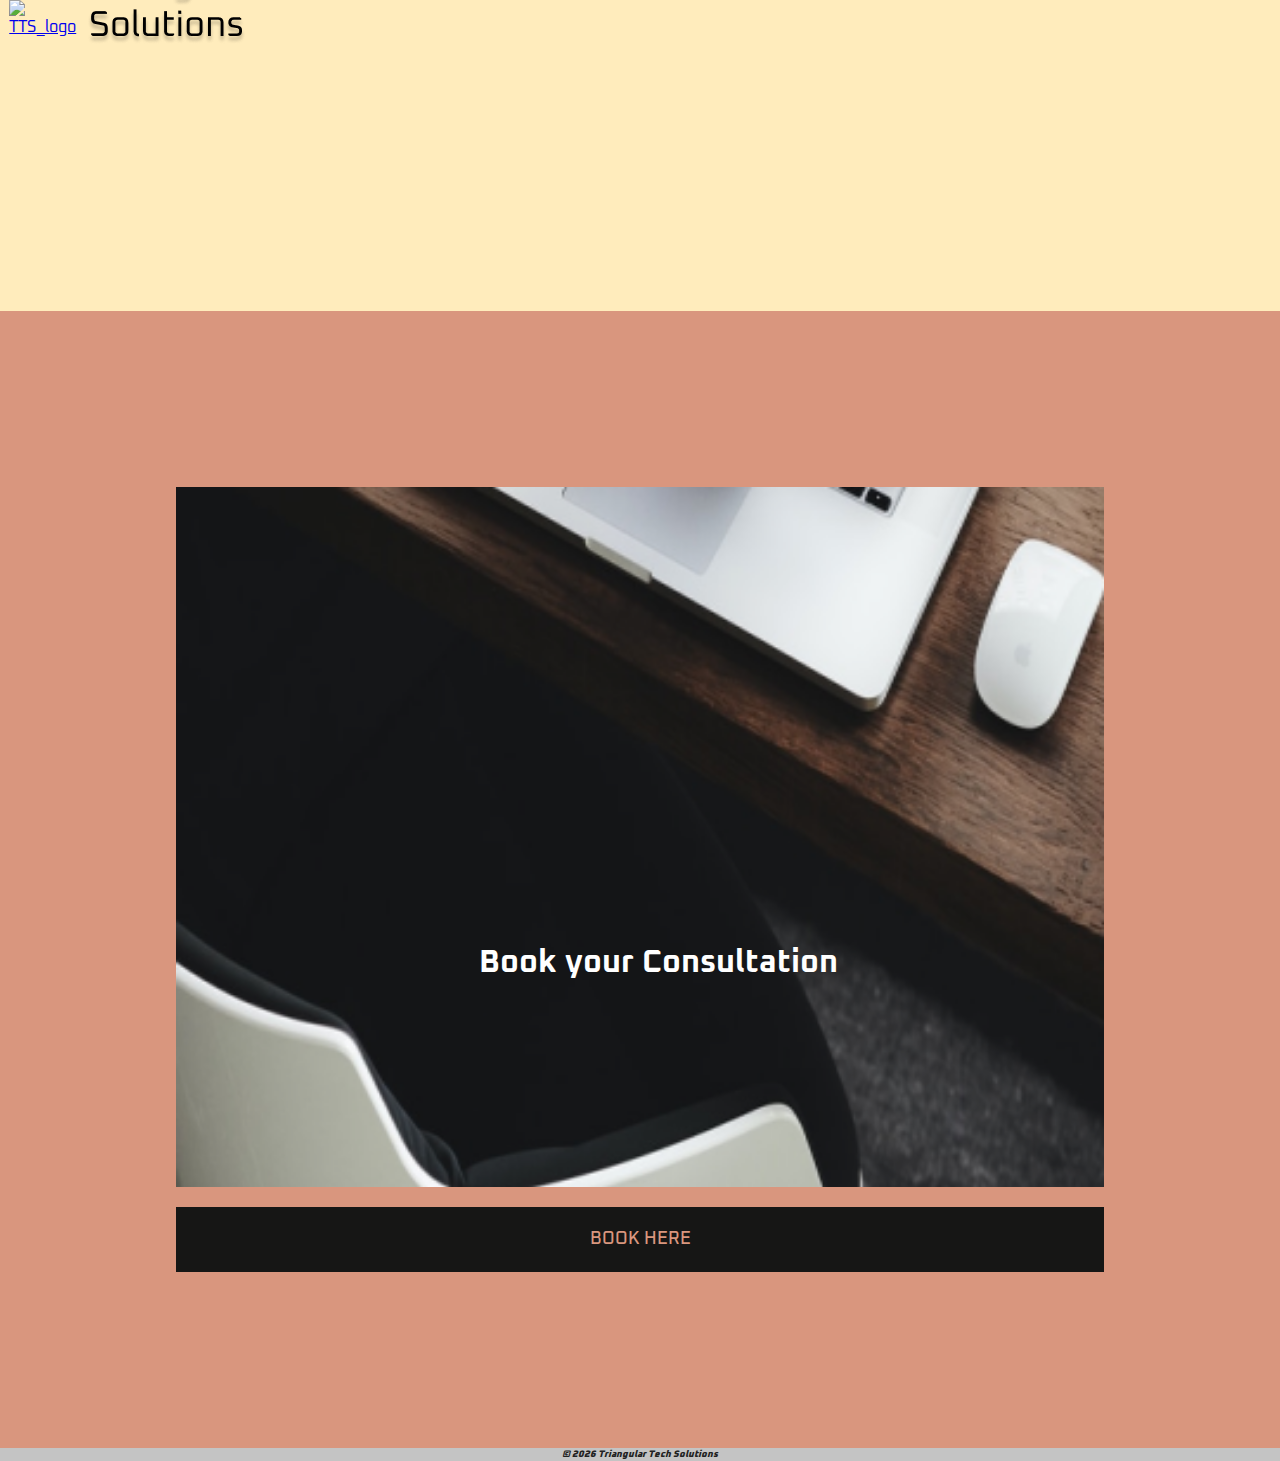
==== commit b6c6b113: "Update" ====
--- a/form/index.html
+++ b/form/index.html
@@ -9,7 +9,7 @@
     <link rel="stylesheet" href="../css/main.css">
 </head>
 <body>
-    <header>
+    <header class="form-header">
         <div class="form-wrapper">
             <div class="logo">
                 <a href="../index.html">
--- a/css/main.css
+++ b/css/main.css
@@ -348,6 +348,9 @@
   font-style:italic;
 }
 /*=======Consult Form===================*/
+.form-header {
+  padding-bottom:.1px;
+}
 .form {
   background-color: #D9967E;
   padding:3%;
@@ -408,7 +411,7 @@
 }
 @media(min-width:768px) {
   .form {
-    max-width:640px;
+    
     padding-bottom:15%;
   }
 
